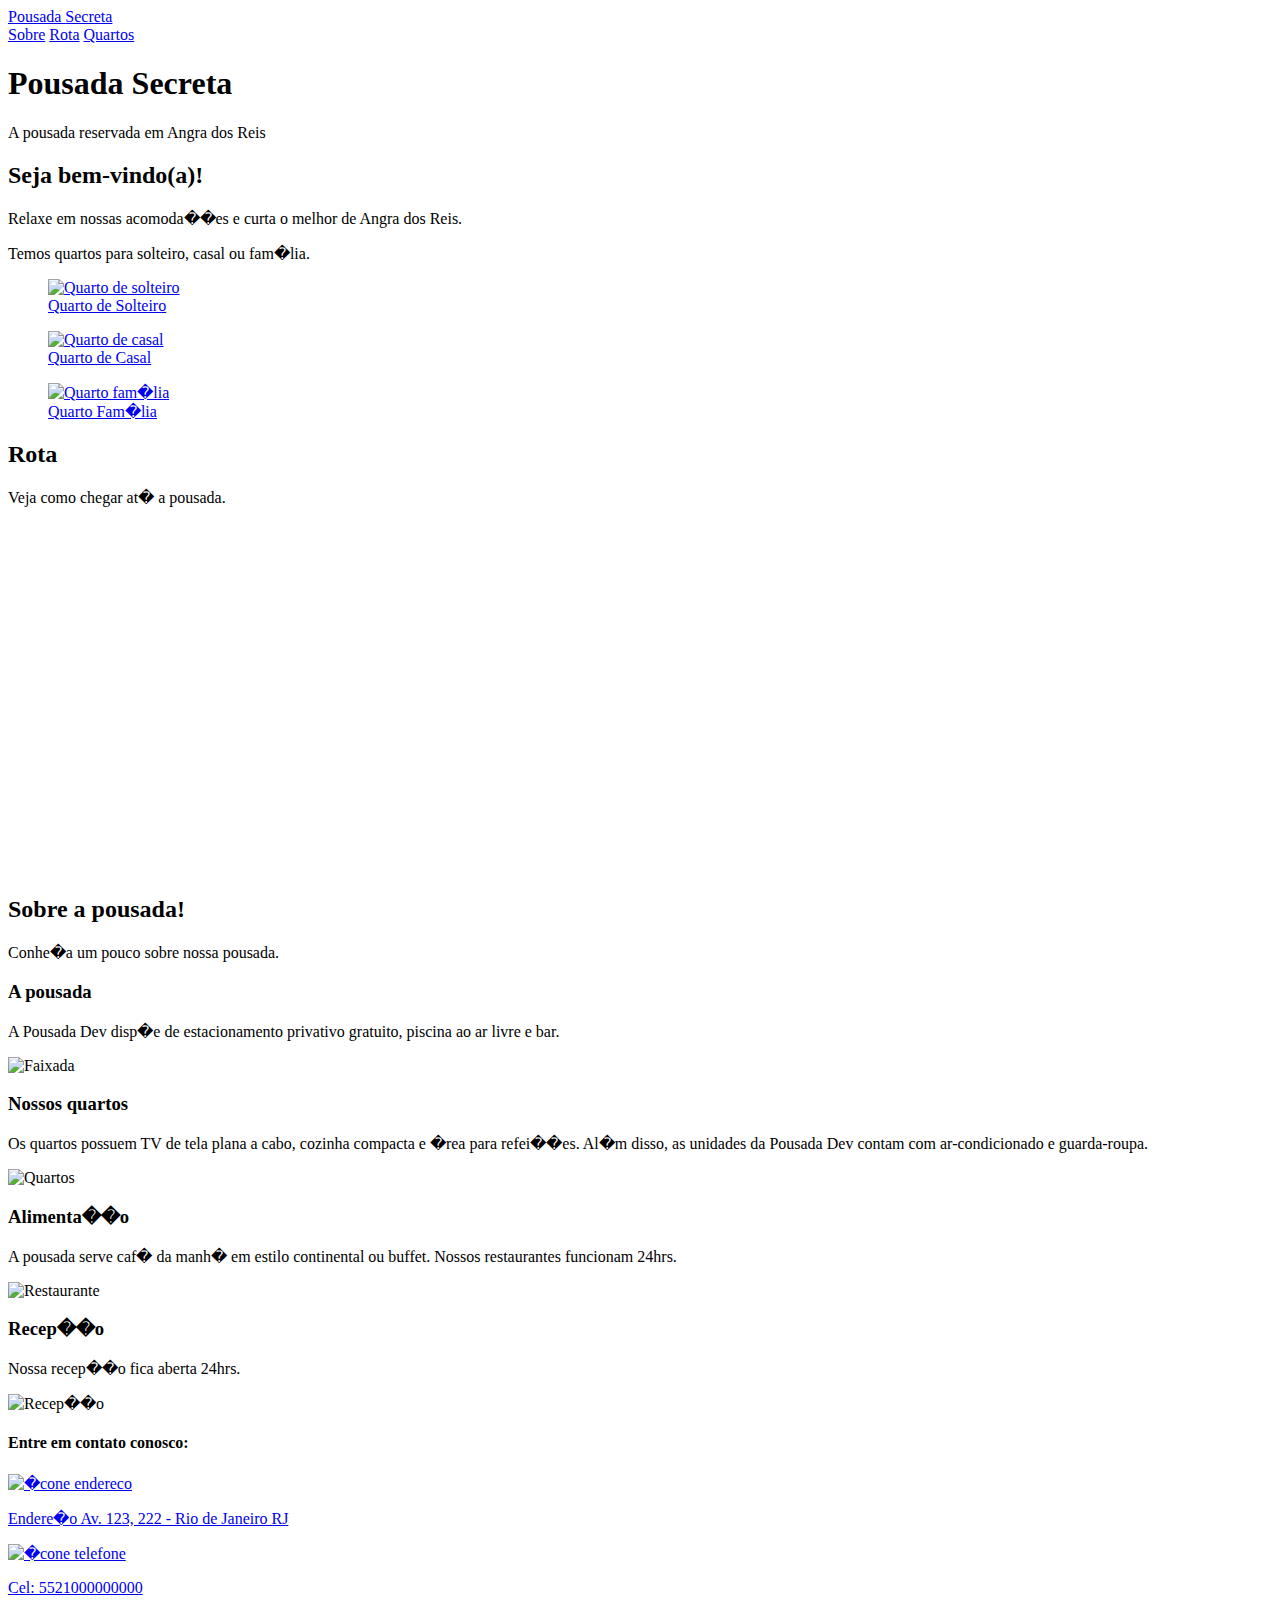
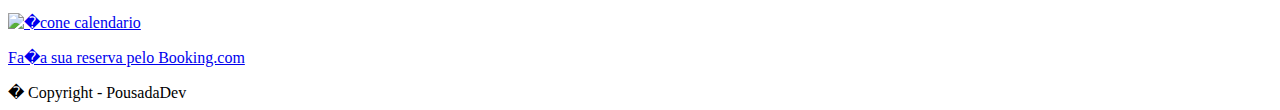
==== index.html @ d2d7f1a9 "meta charset" ====
<!DOCTYPE html>
<html lang="pt-BR">

<head>
    <meta name="viewport" content="width=device-width, initial-scale=1.0">
    <meta charset="UTF-8">
    <title>Pousada Secreta</title>
    <link rel="stylesheet" href="estilo.css">
    <link href="https://fonts.googleapis.com/css2?family=Source+Sans+Pro:ital,wght@0,200;0,300;0,400;0,600;0,700;0,900;1,200;1,300;1,400;1,600;1,700;1,900&display=swap" rel="stylesheet">
</head>

<body>
    <header>
        <div class="limitar-container container">
            <a href="index.html" class="titulo">Pousada <span>Secreta</span></a>

            <nav>
                <a class="link" href="#sobre">Sobre</a>
                <a class="link" href="#rota">Rota</a>
                <a class="link" href="quartos.html">Quartos</a>
            </nav>
        </div>
    </header>

    <main>
        <div class="titulo-site">
            <div class="titulo-site-descricao">
                <h1>Pousada Secreta</h1>
                <p>A pousada reservada em Angra dos Reis</p>
            </div>
        </div>

        <div class="limitar-container titulo-box">
            <h2>
                Seja bem-vindo(a)!
            </h2>

            <p>
                Relaxe em nossas acomoda��es e curta o melhor de Angra dos Reis.
            </p>

            <p>
                Temos quartos para solteiro, casal ou fam�lia.
            </p>
        </div>

        <div class="quartos">
            <a href="quartos.html#solteiro" class="quarto">
                <figure>
                    <img src="assets/quarto-solteiro1.jpg" alt="Quarto de solteiro" title="Quarto de solteiro">
                    <figcaption>Quarto de Solteiro</figcaption>
                </figure>
            </a>

            <a href="quartos.html#casal" class="quarto">
                <figure>
                    <img src="assets/quarto-casal1.jpg" alt="Quarto de casal" title="Quarto de casal">
                    <figcaption>Quarto de Casal</figcaption>
                </figure>
            </a>

            <a href="quartos.html#familia" class="quarto">
                <figure>
                    <img src="assets/quarto-familia1.jpg" alt="Quarto fam�lia" title="Quarto fam�lia">
                    <figcaption>Quarto Fam�lia</figcaption>
                </figure>
            </a>
        </div>

        <div id="rota" class="limitar-container titulo-box">
            <h2>
                Rota
            </h2>

            <p>
                Veja como chegar at� a pousada.
            </p>
        </div>

        <div class="container-rota">
            <iframe src="https://www.google.com/maps/embed?pb=!1m14!1m8!1m3!1d14692.471710812997!2d-43.3641911!3d-22.9826906!3m2!1i1024!2i768!4f13.1!3m3!1m2!1s0x0%3A0x539cb07246f0e38d!2sVia%20Parque%20Shopping!5e0!3m2!1spt-BR!2sbr!4v1612707978931!5m2!1spt-BR!2sbr"
                width="100%" height="350" frameborder="0" style="border:0" allowfullscreen></iframe>
        </div>

        <div id="sobre" class="limitar-container titulo-box container-descricao">
            <h2>
                Sobre a pousada!
            </h2>

            <p>
                Conhe�a um pouco sobre nossa pousada.
            </p>
        </div>

        <div class="limitar-container descricoes">
            <div class="descricao">
                <div class="descricao-conteudo">
                    <h3>A pousada</h3>
                    <p>
                        A Pousada Dev disp�e de estacionamento privativo gratuito, piscina ao ar livre e bar.
                    </p>
                </div>

                <img class="descricao-img" src="assets/img1.jpg" alt="Faixada" title="Faixada" />
            </div>

            <div class="descricao">
                <div class="descricao-conteudo">
                    <h3>Nossos quartos</h3>
                    <p>
                        Os quartos possuem TV de tela plana a cabo, cozinha compacta e �rea para refei��es. Al�m disso, as unidades da Pousada Dev contam com ar-condicionado e guarda-roupa.
                    </p>
                </div>

                <img class="descricao-img" src="assets/img2.jpg" alt="Quartos" title="Quartos" />
            </div>

            <div class="descricao">
                <div class="descricao-conteudo">
                    <h3>Alimenta��o</h3>
                    <p>
                        A pousada serve caf� da manh� em estilo continental ou buffet. Nossos restaurantes funcionam 24hrs.
                    </p>
                </div>

                <img class="descricao-img" src="assets/img3.jpg" alt="Restaurante" title="Restaurante" />
            </div>

            <div class="descricao">
                <div class="descricao-conteudo">
                    <h3>Recep��o</h3>
                    <p>
                        Nossa recep��o fica aberta 24hrs.
                    </p>
                </div>

                <img class="descricao-img" src="assets/img5.jpg" alt="Recep��o" title="Recep��o" />
            </div>
        </div>
    </main>

    <footer>
        <div class="limitar-container footer-container">
            <div class="footer-infos">
                <div class="footer-info">
                    <h4>Entre em contato conosco:</h4>
                </div>

                <a class="footer-info footer-link" target="_blank" href="https://goo.gl/maps/wPAS58QxiTopxK6w7">
                    <img class="footer-icone" src="assets/icones/endereco.png" alt="�cone endereco" title="�cone endereco" />

                    <p>
                        Endere�o Av. 123, 222 - Rio de Janeiro RJ
                    </p>
                </a>

                <a class="footer-info" href="tel:5521000000000">
                    <img class="footer-icone" src="assets/icones/telefone.png" alt="�cone telefone" title="�cone telefone" />

                    <p>
                        Cel: 5521000000000
                    </p>
                </a>

                <a class="footer-info footer-link" target="_blank" href="https://www.booking.com/searchresults.pt-br.html?aid=375635;label=msn-wLZ0m4wRNI00wFHQAaaO3w-79920787059858%3Atikwd-79920803013016%3Aaud-808219487%3Aloc-20%3Aneo%3Amte%3Adec%3Aqsbooking;sid=9ca5cbe6c9db71b34b98c0738ea780f4;dest_id=-666610;dest_type=city&">
                    <img class="footer-icone" src="assets/icones/calendario.png" alt="�cone calendario" title="�cone calendario" />

                    <p>
                        Fa�a sua reserva pelo Booking.com
                    </p>
                </a>
            </div>
            <div class="footer-copright">
                � Copyright - PousadaDev
            </div>
        </div>
    </footer>
</body>

</html>
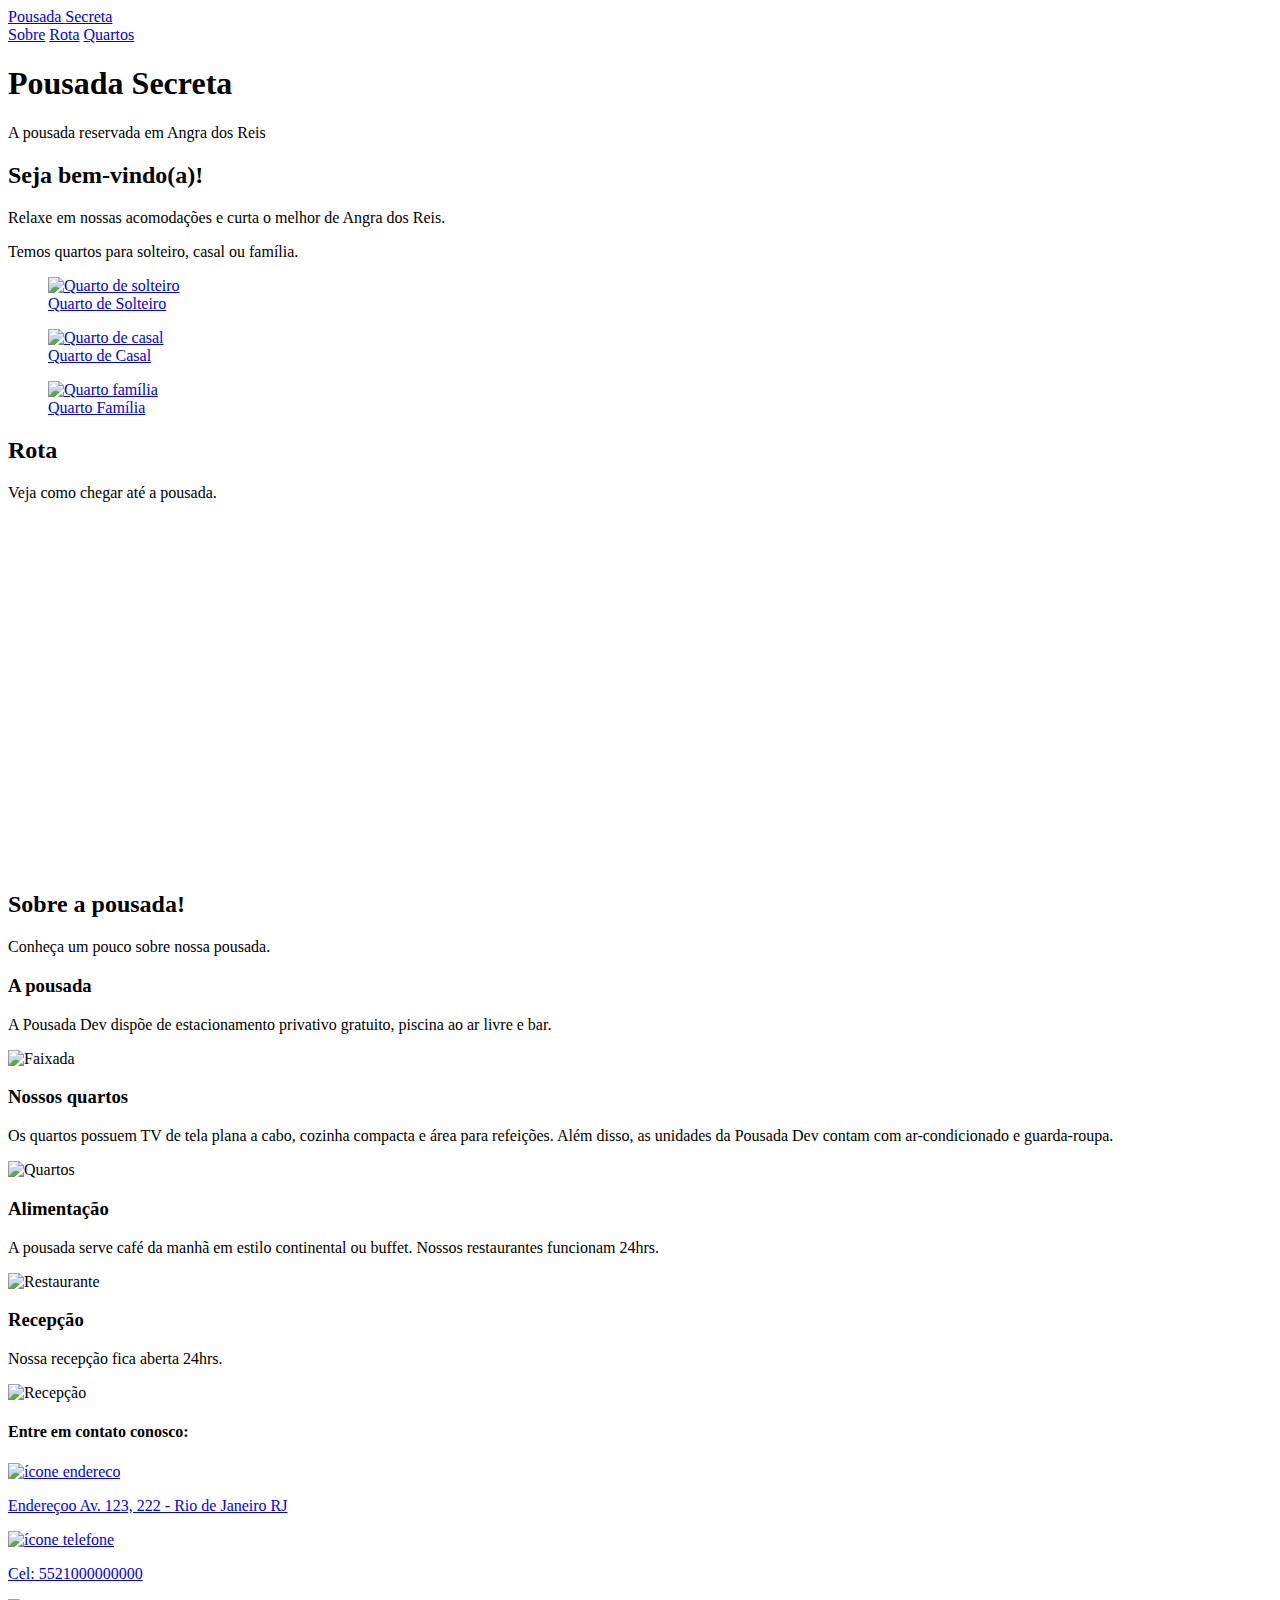
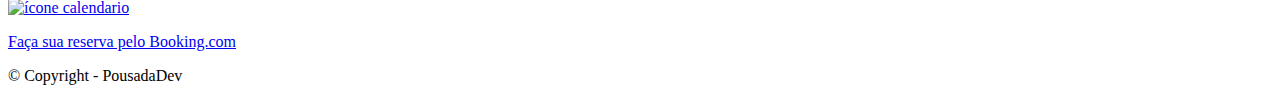
==== commit c4fd1bce: "charset bug" ====
--- a/index.html
+++ b/index.html
@@ -1,9 +1,9 @@
 <!DOCTYPE html>
-<html lang="pt-BR">
+<html lang="pt-br">
 
 <head>
     <meta name="viewport" content="width=device-width, initial-scale=1.0">
-    <meta charset="UTF-8">
+    <meta charset="utf-8">
     <title>Pousada Secreta</title>
     <link rel="stylesheet" href="estilo.css">
     <link href="https://fonts.googleapis.com/css2?family=Source+Sans+Pro:ital,wght@0,200;0,300;0,400;0,600;0,700;0,900;1,200;1,300;1,400;1,600;1,700;1,900&display=swap" rel="stylesheet">
@@ -36,11 +36,11 @@
             </h2>
 
             <p>
-                Relaxe em nossas acomoda��es e curta o melhor de Angra dos Reis.
+                Relaxe em nossas acomodações e curta o melhor de Angra dos Reis.
             </p>
 
             <p>
-                Temos quartos para solteiro, casal ou fam�lia.
+                Temos quartos para solteiro, casal ou família.
             </p>
         </div>
 
@@ -61,8 +61,8 @@
 
             <a href="quartos.html#familia" class="quarto">
                 <figure>
-                    <img src="assets/quarto-familia1.jpg" alt="Quarto fam�lia" title="Quarto fam�lia">
-                    <figcaption>Quarto Fam�lia</figcaption>
+                    <img src="assets/quarto-familia1.jpg" alt="Quarto família" title="Quarto família">
+                    <figcaption>Quarto Família</figcaption>
                 </figure>
             </a>
         </div>
@@ -73,7 +73,7 @@
             </h2>
 
             <p>
-                Veja como chegar at� a pousada.
+                Veja como chegar até a pousada.
             </p>
         </div>
 
@@ -88,7 +88,7 @@
             </h2>
 
             <p>
-                Conhe�a um pouco sobre nossa pousada.
+                Conheça um pouco sobre nossa pousada.
             </p>
         </div>
 
@@ -97,7 +97,7 @@
                 <div class="descricao-conteudo">
                     <h3>A pousada</h3>
                     <p>
-                        A Pousada Dev disp�e de estacionamento privativo gratuito, piscina ao ar livre e bar.
+                        A Pousada Dev dispõe de estacionamento privativo gratuito, piscina ao ar livre e bar.
                     </p>
                 </div>
 
@@ -108,7 +108,7 @@
                 <div class="descricao-conteudo">
                     <h3>Nossos quartos</h3>
                     <p>
-                        Os quartos possuem TV de tela plana a cabo, cozinha compacta e �rea para refei��es. Al�m disso, as unidades da Pousada Dev contam com ar-condicionado e guarda-roupa.
+                        Os quartos possuem TV de tela plana a cabo, cozinha compacta e área para refeições. Além disso, as unidades da Pousada Dev contam com ar-condicionado e guarda-roupa.
                     </p>
                 </div>
 
@@ -117,9 +117,9 @@
 
             <div class="descricao">
                 <div class="descricao-conteudo">
-                    <h3>Alimenta��o</h3>
+                    <h3>Alimentação</h3>
                     <p>
-                        A pousada serve caf� da manh� em estilo continental ou buffet. Nossos restaurantes funcionam 24hrs.
+                        A pousada serve café da manhã em estilo continental ou buffet. Nossos restaurantes funcionam 24hrs.
                     </p>
                 </div>
 
@@ -128,13 +128,13 @@
 
             <div class="descricao">
                 <div class="descricao-conteudo">
-                    <h3>Recep��o</h3>
+                    <h3>Recepção</h3>
                     <p>
-                        Nossa recep��o fica aberta 24hrs.
+                        Nossa recepção fica aberta 24hrs.
                     </p>
                 </div>
 
-                <img class="descricao-img" src="assets/img5.jpg" alt="Recep��o" title="Recep��o" />
+                <img class="descricao-img" src="assets/img5.jpg" alt="Recepção" title="Recepção" />
             </div>
         </div>
     </main>
@@ -147,15 +147,15 @@
                 </div>
 
                 <a class="footer-info footer-link" target="_blank" href="https://goo.gl/maps/wPAS58QxiTopxK6w7">
-                    <img class="footer-icone" src="assets/icones/endereco.png" alt="�cone endereco" title="�cone endereco" />
+                    <img class="footer-icone" src="assets/icones/endereco.png" alt="ícone endereco" title="ícone endereco" />
 
                     <p>
-                        Endere�o Av. 123, 222 - Rio de Janeiro RJ
+                        Endereçoo Av. 123, 222 - Rio de Janeiro RJ
                     </p>
                 </a>
 
                 <a class="footer-info" href="tel:5521000000000">
-                    <img class="footer-icone" src="assets/icones/telefone.png" alt="�cone telefone" title="�cone telefone" />
+                    <img class="footer-icone" src="assets/icones/telefone.png" alt="ícone telefone" title="ícone telefone" />
 
                     <p>
                         Cel: 5521000000000
@@ -163,15 +163,15 @@
                 </a>
 
                 <a class="footer-info footer-link" target="_blank" href="https://www.booking.com/searchresults.pt-br.html?aid=375635;label=msn-wLZ0m4wRNI00wFHQAaaO3w-79920787059858%3Atikwd-79920803013016%3Aaud-808219487%3Aloc-20%3Aneo%3Amte%3Adec%3Aqsbooking;sid=9ca5cbe6c9db71b34b98c0738ea780f4;dest_id=-666610;dest_type=city&">
-                    <img class="footer-icone" src="assets/icones/calendario.png" alt="�cone calendario" title="�cone calendario" />
+                    <img class="footer-icone" src="assets/icones/calendario.png" alt="ícone calendario" title="ícone calendario" />
 
                     <p>
-                        Fa�a sua reserva pelo Booking.com
+                        Faça sua reserva pelo Booking.com
                     </p>
                 </a>
             </div>
             <div class="footer-copright">
-                � Copyright - PousadaDev
+                © Copyright - PousadaDev
             </div>
         </div>
     </footer>
